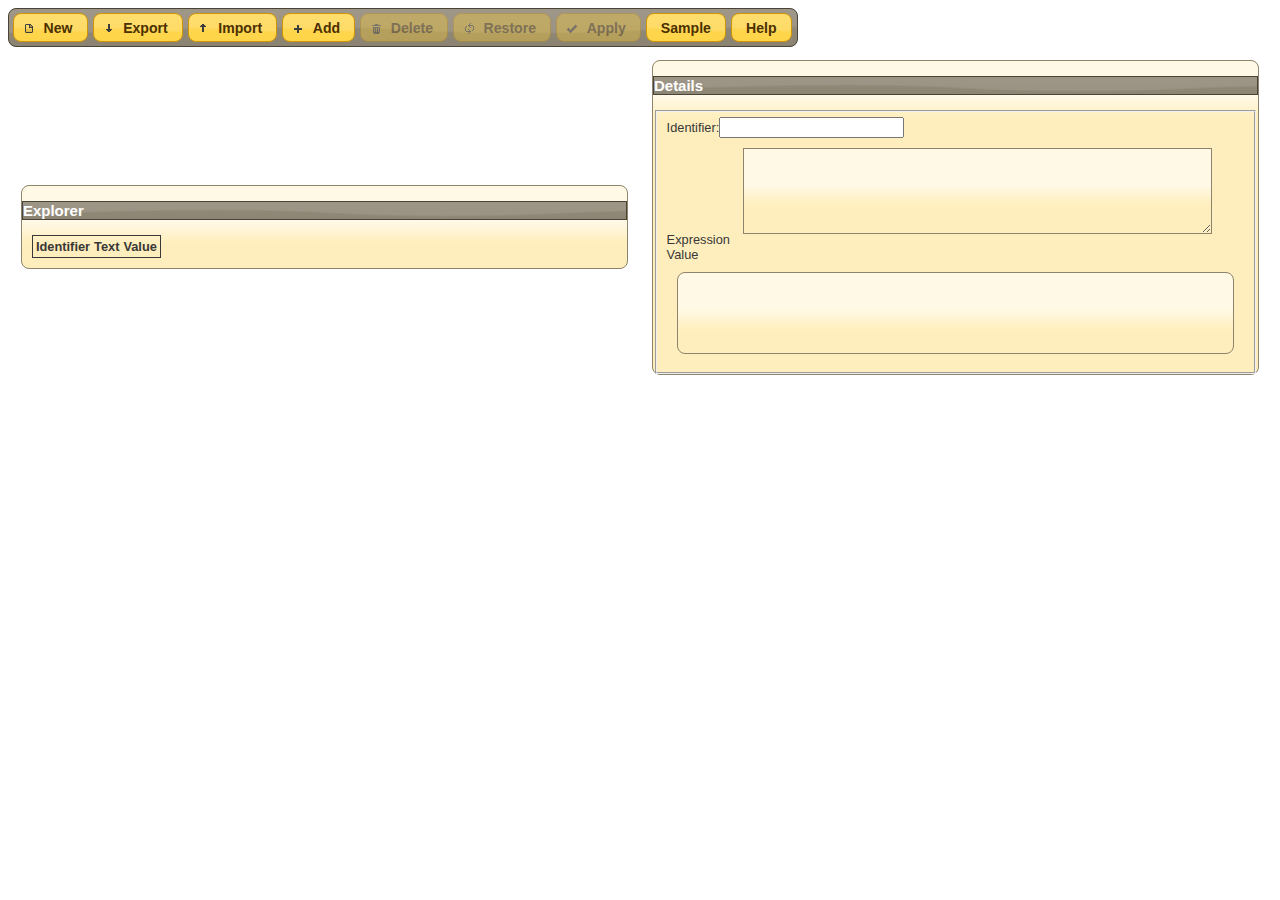
==== ratio-web/src/main/webapp/ratio.html @ 3e38bae4 "added ajax web application project" ====
<!DOCTYPE html>
<html>
<head>
<meta charset="ISO-8859-1">
<title>Ratio</title>
<link rel="stylesheet" href="css/sunny/jquery-ui.css" />
<link rel="stylesheet" href="css/ratio.css" />
<script src="js/jquery-1.10.2.js"></script>
<script src="js/jquery.form.js"></script>
<script src="js/minified/jquery-ui.min.js"></script>
<script src="js/json2.js"></script>
<script src="js/ratio.js"></script>
</head>
<body>
	<div id="detailsToolBar" class="ui-widget-header ui-corner-all">
		<button id="newButton">New</button>
		<a id="exportButton" href="#">Export</a>
		<button id="importButton">Import</button>
		<button id="addButton">Add</button>
		<button id="deleteButton">Delete</button>
		<button id="restoreButton">Restore</button>
		<button id="applyButton">Apply</button>
		<button id="sampleButton">Sample</button>
		<button id="helpButton">Help</button>
	</div>
	<table id="contentPane">
		<tbody>
			<tr>
				<td>
					<div id="explorerPane" class="ui-widget-content ui-corner-all">
						<h3 class="ui-widget-header">Explorer</h3>
						<table id="exprListTable">
							<thead>
								<tr>
									<th>Identifier</th>
									<th>Text</th>
									<th>Value</th>
								</tr>
							</thead>
							<tbody id="exprList">
							</tbody>
						</table>
					</div>
				</td>
				<td>
					<div id="detailsPane" class="ui-widget-content ui-corner-all">
						<h3 class="ui-widget-header">Details</h3>
						<fieldset>
							<label for="exprId">Identifier:</label><input id="exprId"
								type="text" /><br> <label for="exprText">Expression</label>
							<textarea id="exprText" class="ui-widget-content"></textarea>
							<label for="exprValue">Value</label>
							<pre id="exprValue" class="ui-widget-content ui-corner-all"></pre>
						</fieldset>
					</div>
				</td>
			</tr>
		</tbody>
	</table>
	<div id="importPane" class="ui-corner-all" title="Import file">
		<form id="importForm" action="ratio/a.xml" method="post"
			enctype="multipart/form-data">
			<fieldset class="ui-corner-all">
				<label for="name">File</label> <input type="file" name="file"
					id="file" class="text ui-widget-content ui-corner-all"> <input
					type="hidden" name="cmd" value="import" />
			</fieldset>
		</form>
	</div>
	<div id="helpPane" class="ui-widget ui-corner-all" title="Help file">
		<iframe id="helpFrame" src="help.html"></iframe>
	</div>
</body>
</html>
---- ratio-web/src/main/webapp/css/ratio.css ----
body {
	font-family: "Trebuchet MS", "Helvetica", "Arial", "Verdana",
		"sans-serif";
	font-size: 0.8em;
}

#detailsToolBar {
	padding: 4px;
	display: inline-block;
}

/* support: IE7 */
*+html #detailsToolBar {
	display: inline;
}

#contentPane {
	width: 100%;
}

#contentPane td {
	width: 50%;
	/*	border: solid 1px;*/
}

#exprListTable {
	margin: 10px;
	border: 1px;
	border-style: solid;
	left: auto;
	right: auto;
}

#exprListTable td {
	padding: 2px;
	margin: 0px;
	border: 1px;
	border-style: solid;
}

#explorerPane {
	position: relative;
	top: 10px;
	margin: 10px;
	height: 100%;
}

#exprList td {
	width: auto;
}

#exprList .ui-selecting {
	background: #FECA40;
	color: white;
}

#exprList .ui-selected {
	background: #F39814;
	color: white;
}

#detailsPane {
	vertical-align: top;
	margin: 10px;
}

#exprText {
	font-family: monospace;
	font-size: 1.24em;
	height: 80px;
	width: 80%;
	margin: 10px;
}

#exprValue {
	font-family: monospace;
	font-size: 1.24em;
	height: 80px;
	margin: 10px;
}

#helpFrame {
	height: 100%;
	width: 100%;
}
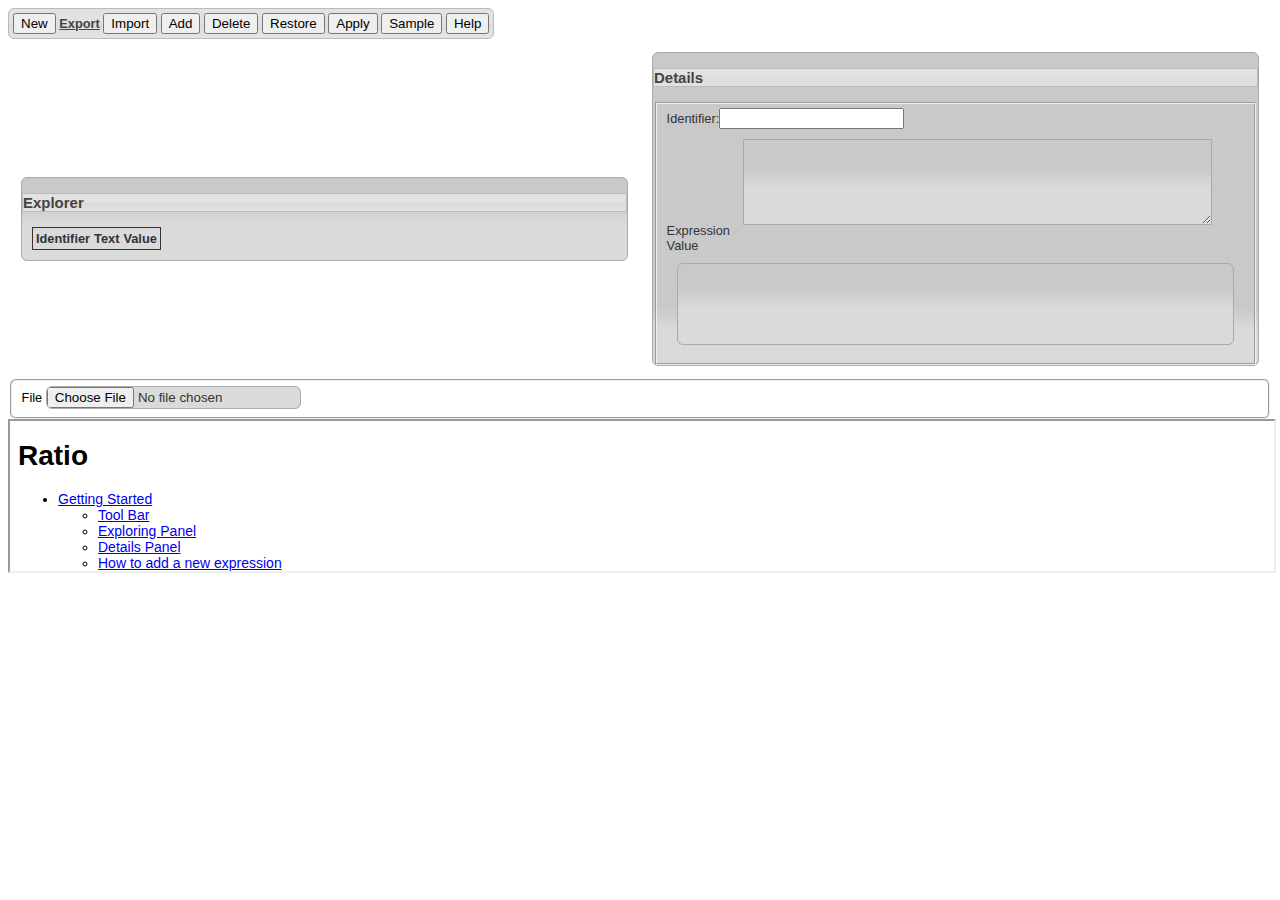
==== commit 4b2d1998: "Update theme" ====
--- a/ratio-web/src/main/webapp/ratio.html
+++ b/ratio-web/src/main/webapp/ratio.html
@@ -3,9 +3,9 @@
 <head>
 <meta charset="ISO-8859-1">
 <title>Ratio</title>
-<link rel="stylesheet" href="css/sunny/jquery-ui.css" />
+<link rel="stylesheet" href="css/overcast/jquery-ui.css" />
 <link rel="stylesheet" href="css/ratio.css" />
-<script src="js/jquery-1.10.2.js"></script>
+<script src="js/jquery-1.10.2.min.js"></script>
 <script src="js/jquery.form.js"></script>
 <script src="js/minified/jquery-ui.min.js"></script>
 <script src="js/json2.js"></script>
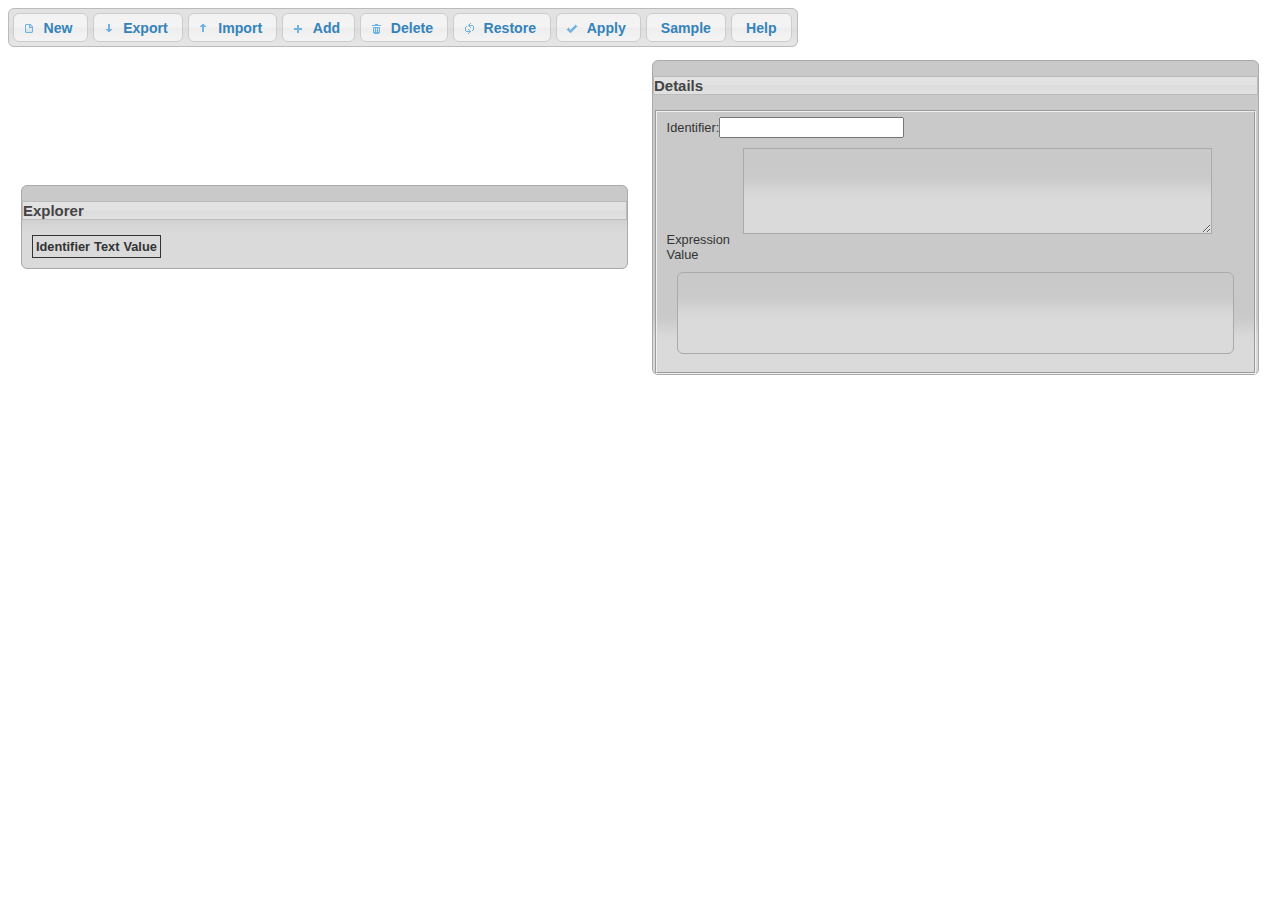
==== commit ae7d5d5e: "Web released" ====
--- a/ratio-web/src/main/webapp/ratio.html
+++ b/ratio-web/src/main/webapp/ratio.html
@@ -17,9 +17,9 @@
 		<a id="exportButton" href="#">Export</a>
 		<button id="importButton">Import</button>
 		<button id="addButton">Add</button>
-		<button id="deleteButton">Delete</button>
-		<button id="restoreButton">Restore</button>
-		<button id="applyButton">Apply</button>
+		<button id="deleteButton" class="exprButton">Delete</button>
+		<button id="restoreButton" class="exprButton">Restore</button>
+		<button id="applyButton" class="exprButton">Apply</button>
 		<button id="sampleButton">Sample</button>
 		<button id="helpButton">Help</button>
 	</div>
